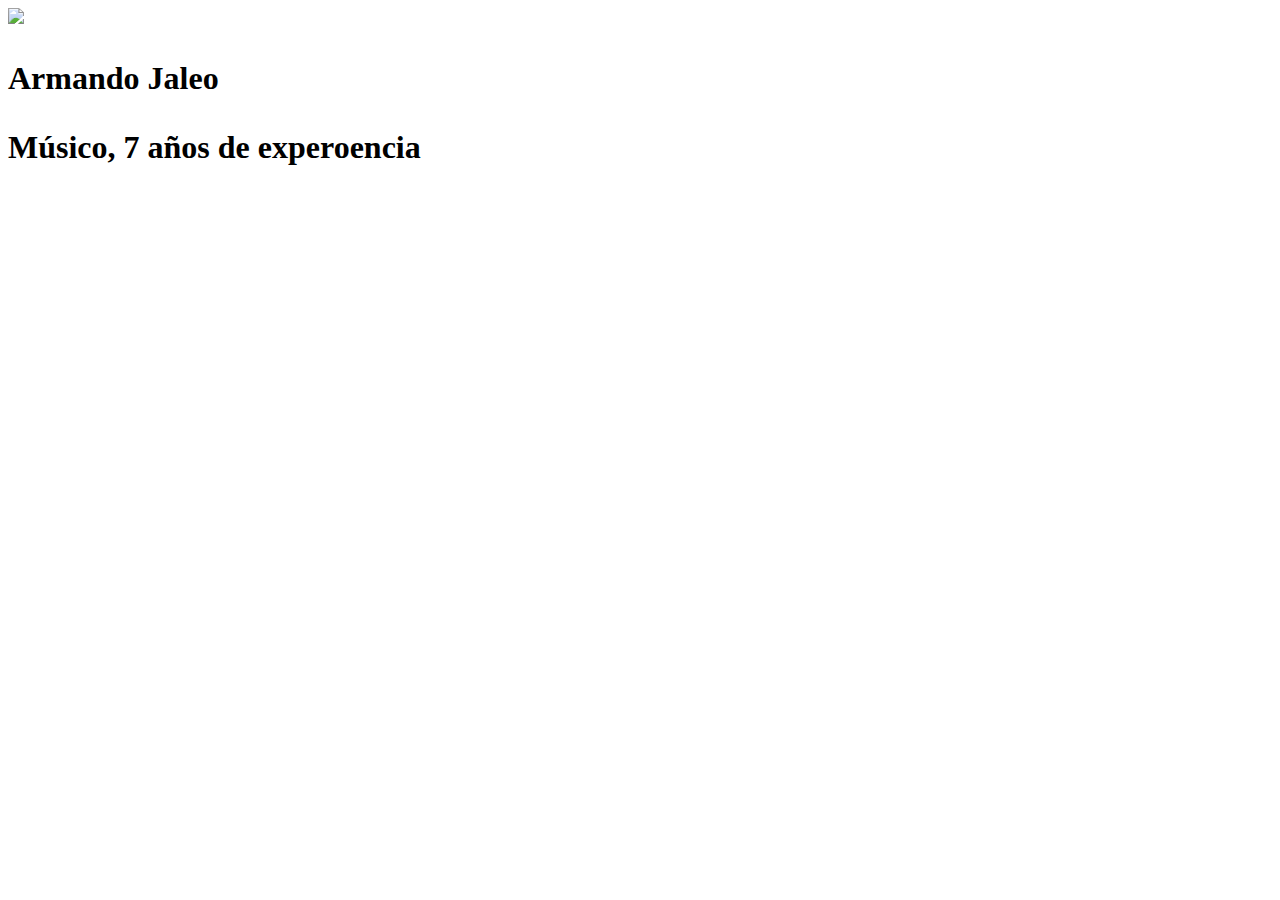
==== html_blanco.html @ a0cf08cd "cuerpo curriculum" ====
<!DOCTYPE html>
<html>

<head>
    <title>Mi página web</title>
    <script>
        const DEBUG = true;

        const profile = {
            "name": "nombre",
            "surnames": "apellidos",
            "title": "titulo trabajo",
            "description": "descripción",
            "avatar": {
                "alt": "foto",
                "link": "link kinkdin"
            },
            "birthday": "cumpleaños"
        };

        var sivi_generator = class {
            constructor() {
                this.profile = profile;
                this.fillData();
            }

            fillData() {
                console.log("Filling data:");
                console.log(this.profile);
                console.log("--------");

                this.section = document.getElementsByTagName("profile")[0];
                console.log(this.section);

                var h5 = document.createElement("h5");
                h5.innerHTML = this.profile.name + " " + this.profile.surnames;
                this.section.appendChild(h5);

                this.makeSection(this.profile);
            }

            makeImg(key, value) {
                var elem = document.createElement("img");
                elem.src = value;

                this.section.appendChild(elem);
            }

            makeLink(key, value) {
                var elem = document.createElement("a");
                elem.href = value;
                elem.innerHTML = value;

                this.section.appendChild(elem);
            }

            makeElem(key, value) {
                var container = document.createElement("p");
                var elem = document.createElement(key);
                elem.innerHTML = value;

                container.appendChild(elem);
                this.section.appendChild(container);
            }

            makeSection(data, level = 0, sectionName = null) {
                for (const key in data) {
                    if (data.hasOwnProperty(key)) {
                        if (level > 0) {
                            console.log(typeof (data[key]))
                            console.log(`${data[key]}`)
                        }

                        var sectionType = typeof (data[key]);

                        if (sectionType == 'string') {
                            if (DEBUG) console.log(`sectionName: ${sectionName} -- key: ${key}`);

                            if (sectionName == "avatar" && key == 'link') {
                                this.makeImg(key, data[key]);
                            } else if (key == 'link') {
                                this.makeLink(key, data[key]);
                            }
                            else {
                                this.makeElem(key, data[key]);
                            }
                        }
                        else if (sectionType == 'object') {
                            this.makeSection(data[key], level + 1, key);
                        }
                        else {
                            console.error(`TYPE OF this.section NOT MANAGED ${sectionType}`)
                        }
                    }
                }
            }
        }

        document.addEventListener("DOMContentLoaded", function (event) {
            new sivi_generator();
        });
    </script>
</head>

<body>

    <img class="img-center" src="images/foto.jpg" <profile></profile>

    <h1>
        <p class="center">Armando Jaleo</p>

        </h2>
        <h1>
            <p class="center">Músico, 7 años de experoencia</p>

            </h2>

</body>

</html>
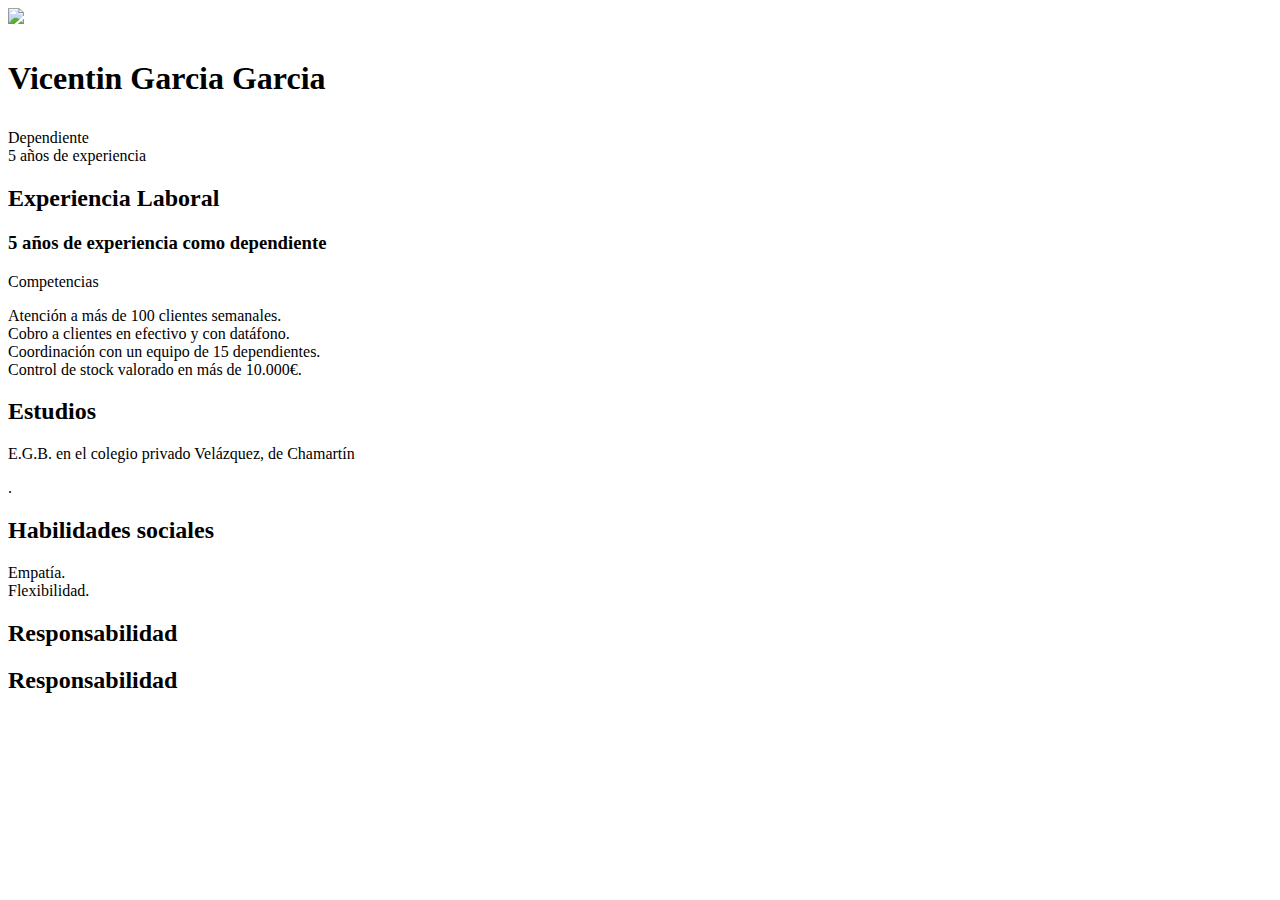
==== commit 9bea72f0: "Merge branch 'html' into elMestre" ====
--- a/html_blanco.html
+++ b/html_blanco.html
@@ -3,117 +3,46 @@
 
 <head>
     <title>Mi página web</title>
-    <script>
-        const DEBUG = true;
-
-        const profile = {
-            "name": "nombre",
-            "surnames": "apellidos",
-            "title": "titulo trabajo",
-            "description": "descripción",
-            "avatar": {
-                "alt": "foto",
-                "link": "link kinkdin"
-            },
-            "birthday": "cumpleaños"
-        };
-
-        var sivi_generator = class {
-            constructor() {
-                this.profile = profile;
-                this.fillData();
-            }
-
-            fillData() {
-                console.log("Filling data:");
-                console.log(this.profile);
-                console.log("--------");
-
-                this.section = document.getElementsByTagName("profile")[0];
-                console.log(this.section);
-
-                var h5 = document.createElement("h5");
-                h5.innerHTML = this.profile.name + " " + this.profile.surnames;
-                this.section.appendChild(h5);
-
-                this.makeSection(this.profile);
-            }
-
-            makeImg(key, value) {
-                var elem = document.createElement("img");
-                elem.src = value;
-
-                this.section.appendChild(elem);
-            }
-
-            makeLink(key, value) {
-                var elem = document.createElement("a");
-                elem.href = value;
-                elem.innerHTML = value;
-
-                this.section.appendChild(elem);
-            }
-
-            makeElem(key, value) {
-                var container = document.createElement("p");
-                var elem = document.createElement(key);
-                elem.innerHTML = value;
-
-                container.appendChild(elem);
-                this.section.appendChild(container);
-            }
-
-            makeSection(data, level = 0, sectionName = null) {
-                for (const key in data) {
-                    if (data.hasOwnProperty(key)) {
-                        if (level > 0) {
-                            console.log(typeof (data[key]))
-                            console.log(`${data[key]}`)
-                        }
-
-                        var sectionType = typeof (data[key]);
-
-                        if (sectionType == 'string') {
-                            if (DEBUG) console.log(`sectionName: ${sectionName} -- key: ${key}`);
-
-                            if (sectionName == "avatar" && key == 'link') {
-                                this.makeImg(key, data[key]);
-                            } else if (key == 'link') {
-                                this.makeLink(key, data[key]);
-                            }
-                            else {
-                                this.makeElem(key, data[key]);
-                            }
-                        }
-                        else if (sectionType == 'object') {
-                            this.makeSection(data[key], level + 1, key);
-                        }
-                        else {
-                            console.error(`TYPE OF this.section NOT MANAGED ${sectionType}`)
-                        }
-                    }
-                }
-            }
-        }
-
-        document.addEventListener("DOMContentLoaded", function (event) {
-            new sivi_generator();
-        });
-    </script>
+    <link rel="stylesheet" href="/style_demo.css">
+    <script src="script_demo.js"></script>
 </head>
 
 <body>
 
-    <img class="img-center" src="images/foto.jpg" <profile></profile>
+    <img class="img-center" src="images/vicentin.jpg" <profile></profile>
 
     <h1>
-        <p class="center">Armando Jaleo</p>
+        <p class="center" id="nombre-apellidos">Vicentin Garcia Garcia</p>
+    </h1>
 
-        </h2>
-        <h1>
-            <p class="center">Músico, 7 años de experoencia</p>
+    <p class="center">Dependiente <br>
+        5 años de experiencia</p>
 
-            </h2>
+
+    <h2 class="left">
+        Experiencia Laboral
+    </h2>
+
+    <h3> 5 años de experiencia como dependiente </h3>
+
+    <p class="left"> Competencias </p>
+
+    <p class="left"> Atención a más de 100 clientes semanales.<br>
+        Cobro a clientes en efectivo y con datáfono.<br>
+        Coordinación con un equipo de 15 dependientes.<br>
+        Control de stock valorado en más de 10.000€.<br>
+    </p>
+
+    <h2 class="left"> Estudios </h2>
+
+    <p class="left"> E.G.B. en el colegio privado Velázquez, de Chamartín </p>.
+
+    <h2 class="left"> Habilidades sociales </h2>
+    <p class="left"> Empatía.<br>
+        Flexibilidad.<br>
+    </p>
+    <h2 class="left"> Responsabilidad</h2>
+    <h2 class="left"> Responsabilidad</h2>
 
 </body>
 
